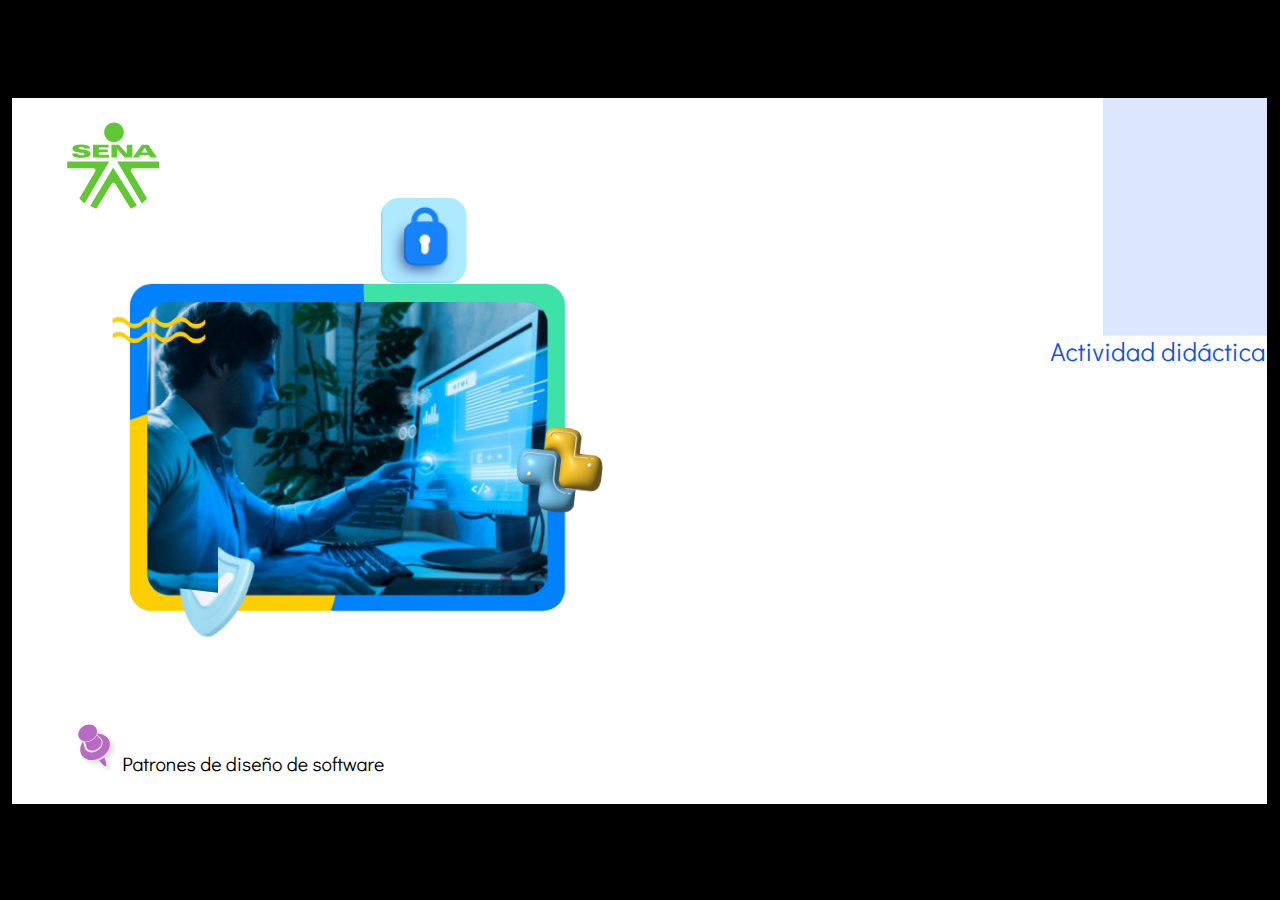
==== public/actividades/index.html @ c0dfd679 "Avance 1" ====
﻿<!doctype html>
<html lang="es">
<head>
  <meta charset="utf-8">
  <!-- Creado con Storyline 360 - http://www.articulate.com  -->
  <!-- version: 3.79.30834.0 -->
  <title>Actividad did&#225;ctica</title>
  <meta http-equiv="x-ua-compatible" content="IE=edge"/>
  <meta name="viewport" content="width=device-width,initial-scale=1,user-scalable=no,shrink-to-fit=no,minimal-ui"/>
  <meta name="apple-mobile-web-app-capable" content="yes"/>
  <style>
    html, body { height: 100%; padding: 0; margin: 0 }
    #app { height: 100%; width: 100%; }
  </style>

  <script>
    window.DS = {};
    window.globals = {
      DATA_PATH_BASE: '',
      HAS_FRAME: true,
      HAS_SLIDE: true,

      lmsPresent: false,
      tinCanPresent: false,
      cmi5Present: false,
      aoSupport: false,
      scale: 'show all',
      captureRc: false,
      browserSize: 'optimal',
      bgColor: '#000000',
      features: 'ConnectionMessages,DropIn1,DropIn2,DropIn3,DropIn4,FullScreenToggle,LayerPresentAsDialog,MultipleQuizTracking,UpdatedThemeEditor,VideoSync',
      themeName: 'classic',
      preloaderColor: '#FFFFFF',
      suppressAnalytics: false,
      productChannel: 'stable',
      publishSource: 'storyline',
      aid: 'aid|5304b41d-7af7-4125-b8d1-83eb222823e2',
      cid: '04bfd34e-cd07-4569-9f02-371561cab23e',
      playerVersion: '3.79.30834.0',
      publishTimestamp: '2024-02-27T01:43:38.6550880Z',
      maxIosVideoElements: 10,
      connectionSettings: { mode: 'disabled' },

      
      parseParams: function(qs) {
        if (window.globals.parsedParams != null) {
          return window.globals.parsedParams;
        }
        qs = (qs || window.location.search.substr(1)).split('+').join(' ');
        var params = {},
            tokens,
            re = /[?&]?([^=]+)=([^&]*)/g;

        while (tokens = re.exec(qs)) {
          params[decodeURIComponent(tokens[1]).trim()] =
            decodeURIComponent(tokens[2]).trim();
        }
        window.globals.parsedParams = params;
        return params;
      }

    };
  </script>
  <script>
    var isIe11 = ('ActiveXObject' in window || window.MSBlobBuilder != null)
      && window.msCrypto != null && !window.ActiveXObject;
    if (isIe11) {
      window.globals.unsupportedBrowser = true;
      document.write(atob('[base64]'));
    }
  </script>
  
  <script>window.THREE = { };</script>
  
</head>
<body style="background: #000000" class="cs-HTML theme-classic">
  <!-- 360 -->
  <script>!function(){var e,i=/iPhone/i,o=/iPod/i,n=/iPad/i,t=/\biOS-universal(?:.+)Mac\b/i,r=/\bAndroid(?:.+)Mobile\b/i,a=/Android/i,d=/(?:SD4930UR|\bSilk(?:.+)Mobile\b)/i,p=/Silk/i,l=/Windows Phone/i,u=/\bWindows(?:.+)ARM\b/i,b=/BlackBerry/i,s=/BB10/i,c=/Opera Mini/i,f=/\b(CriOS|Chrome)(?:.+)Mobile/i,h=/Mobile(?:.+)Firefox\b/i,v=function(e){return void 0!==e&&"MacIntel"===e.platform&&"number"==typeof e.maxTouchPoints&&e.maxTouchPoints>1&&"undefined"==typeof MSStream};e=function(e){var m={userAgent:"",platform:"",maxTouchPoints:0};e||"undefined"==typeof navigator?"string"==typeof e?m.userAgent=e:e&&e.userAgent&&(m={userAgent:e.userAgent,platform:e.platform,maxTouchPoints:e.maxTouchPoints||0}):m={userAgent:navigator.userAgent,platform:navigator.platform,maxTouchPoints:navigator.maxTouchPoints||0};var g=m.userAgent,y=g.split("[FBAN");void 0!==y[1]&&(g=y[0]),void 0!==(y=g.split("Twitter"))[1]&&(g=y[0]);var A=function(e){return function(i){return i.test(e)}}(g),w={apple:{phone:A(i)&&!A(l),ipod:A(o),tablet:!A(i)&&(A(n)||v(m))&&!A(l),universal:A(t),device:(A(i)||A(o)||A(n)||A(t)||v(m))&&!A(l)},amazon:{phone:A(d),tablet:!A(d)&&A(p),device:A(d)||A(p)},android:{phone:!A(l)&&A(d)||!A(l)&&A(r),tablet:!A(l)&&!A(d)&&!A(r)&&(A(p)||A(a)),device:!A(l)&&(A(d)||A(p)||A(r)||A(a))||A(/\bokhttp\b/i)},windows:{phone:A(l),tablet:A(u),device:A(l)||A(u)},other:{blackberry:A(b),blackberry10:A(s),opera:A(c),firefox:A(h),chrome:A(f),device:A(b)||A(s)||A(c)||A(h)||A(f)},any:!1,phone:!1,tablet:!1};return w.any=w.apple.device||w.android.device||w.windows.device||w.other.device,w.phone=w.apple.phone||w.android.phone||w.windows.phone,w.tablet=w.apple.tablet||w.android.tablet||w.windows.tablet,w}(),"object"==typeof exports&&"undefined"!=typeof module?module.exports=e:"function"==typeof define&&define.amd?define((function(){return e})):this.isMobile=e}();
    window.isMobile.apple.tablet = window.isMobile.apple.tablet ||
      (navigator.platform === 'MacIntel' && navigator.maxTouchPoints > 1);
    window.isMobile.apple.device = window.isMobile.apple.device || window.isMobile.apple.tablet;
    window.isMobile.tablet = window.isMobile.tablet || window.isMobile.apple.tablet;
    window.isMobile.any = window.isMobile.any || window.isMobile.apple.tablet;
  </script>

  <div id="focus-sink" tabindex="-1"></div>

  <div id="preso"></div>
  <script>
    (function() {

      var classTypes = [ 'desktop', 'mobile', 'phone', 'tablet' ];

      var addDeviceClasses = function(prefix, testObj) {
        var curr, i;
        for (i = 0; i < classTypes.length; i++) {
          curr = classTypes[i];
          if (testObj[curr]) {
            document.body.classList.add(prefix + curr);
          }
        }
      };

      var params = window.globals.parseParams(),
          isDevicePreview = params.devicepreview === '1',
          isPhoneOverride = params.deviceType === 'phone' || (isDevicePreview && params.phone == '1'),
          isTabletOverride = (params.deviceType === 'tablet' || isDevicePreview) && !isPhoneOverride,
          isMobileOverride = isPhoneOverride || isTabletOverride;

      var deviceView = {
        desktop: !window.isMobile.any && !isMobileOverride,
        mobile: window.isMobile.any || isMobileOverride,
        phone: isPhoneOverride || (window.isMobile.phone && !isTabletOverride),
        tablet: isTabletOverride || window.isMobile.tablet
      };

      window.globals.deviceView = deviceView;
      window.isMobile.desktop = !window.isMobile.any;
      window.isMobile.mobile = window.isMobile.any;

      addDeviceClasses('view-', deviceView);

    })();
  </script>
  
  <script src='story_content/user.js' type=text/javascript></script>
  <div class="slide-loader"></div>

  <script>
    if (window.globals.deviceView.isMobile) { var doc = document, loader = doc.body.querySelector('.slide-loader'); [ 1, 2, 3 ].forEach(function(n) { var d = doc.createElement('div'); d.style.backgroundColor = window.globals.preloaderColor; d.classList.add('mobile-loader-dot'); d.classList.add('dot' + n); loader.appendChild(d); }); }
  </script>

  <div class="mobile-load-title-overlay" style="display: none">
    <div class="mobile-load-title">Actividad did&#225;ctica</div>
  </div>

  <div class="mobile-chrome-warning"></div>

  
<style>
  .warn-connection-dialog {
    display: none;
    background: transparent;
    pointer-events: all;
    position: fixed;
    left: 0;
    top: 0;
    width: 100%;
    height: 100%;
    z-index: 999;
  }

  .warn-connection-content {
    pointer-events: all;
    border-radius: 4px;
    background: white;
    border: 1px solid #E7E7E7;
    color: #333333;
    box-shadow: 0 2px 4px rgba(0, 0, 0, 0.25);
    transition: all 150ms ease-out;
    position: absolute;
    white-space: nowrap;
  }

  .view-phone.is-landscape .warn-connection-content {
    left: 23px;
    bottom: 23px;
  }

  .view-tablet.is-landscape .warn-connection-content {
    left: 50%;
    top: 20px;
    transform: translateX(-50%);
  }

  .is-portrait .warn-connection-content {
    transform: translate(-50%, calc(-100% - 15px));
  }

  .warn-connection-content p {
    display: inline-block;
    margin: 0 8px 0 0;
    line-height: 33px;
    font-size: 11px;
  }

  .warn-connection-content svg {
    position: relative;
    vertical-align: middle;
    margin: 0 2px 2px 8px;
  }

  .view-desktop .warn-connection-content {
    left: 1.5em;
    bottom: 1.5em;
  }

  .view-desktop .warn-connection-content p {
    font-size: 1.1em;
  }

  .is-offline .warn-connection-dialog {
    display: block;
  }

  .is-offline .cs-panel * {
    pointer-events: none !important;
  }

  .is-offline .cs-panel {
    pointer-events: all !important;
  }

  .is-offline #nav-controls * {
    pointer-events: none !important;
  }

  .is-offline #nav-controls {
    pointer-events: all !important;
  }
</style>

<div class="warn-connection-dialog" role="alertdialog" aria-modal="true" tabindex="0" aria-labelledby="warn-connection-message">
  <div class="warn-connection-content">
    <svg width="17" height="15" viewBox="0 0 17 15" xmlns="http://www.w3.org/2000/svg">
      <path fill="#8F0000" stroke="white" d="M16.07,12.98 L15.88,12.23 L9.51,1.21 C8.97,0.26,7.6,0.26,7.06,1.21 L0.69,12.23 C0.15,13.16,0.81,14.36,1.91,14.36 H14.65 C15.47,14.36,16.05,13.7,16.07,12.98 Z"/>
      <path fill="white" stroke="white" d="M8.58,5.5 C8.35,5.28,8.5,5.35,8.21,5.32 C8.09,5.35,7.97,5.49,7.96,5.67 C7.97,5.79,7.98,5.92,7.98,6.04 L7.98,6.04 C7.99,6.17,8,6.31,8.01,6.43 L8.01,6.44 C8.03,6.92,8.06,7.41,8.09,7.9 L8.09,7.9 C8.12,8.39,8.14,8.88,8.17,9.37 C8.17,9.39,8.18,9.42,8.2,9.44 C8.23,9.46,8.25,9.47,8.28,9.47 C8.31,9.47,8.34,9.46,8.35,9.44 C8.37,9.43,8.38,9.4,8.39,9.35 L8.39,9.34 C8.39,9.24,8.4,9.15,8.4,9.05 L8.4,9.05 C8.41,8.96,8.41,8.86,8.42,8.75 C8.43,8.44,8.45,8.12,8.47,7.81 L8.47,7.81 C8.49,7.49,8.51,7.18,8.53,6.87 C8.55,6.46,8.56,6.05,8.59,5.64 L8.6,5.62 C8.6,5.57,8.59,5.53,8.58,5.5 L8.21,5.32 Z"/>
      <circle fill="white" stroke="white" cx="8.3" cy="11.35" r="0.3"/>
    </svg>
    <p id="warn-connection-message">You are offline. Trying to reconnect...</p>
  </div>
</div>

<script>
  (function() {
    window.DS.connection = {
      warningShown: false,
      assets: {},
      loadingAssetGroup: false,
      retryDelay: 500
    };

    var connectionSettings = window.globals.connectionSettings || {};

    // The `window.globals.features` variable must be set in `webpack.dev.config` when testing locally - it is not enough
    // to have it in the data - but it must be set there as well.
    var useConnectionMessages = window.AbortController != null &&
      window.location.protocol != 'file:' &&
      window.globals.features.indexOf('ConnectionMessages') != -1 &&
      connectionSettings.mode === 'normal';

    window.DS.connection.useConnectionMessages = useConnectionMessages;

    var assetCount = 0;
    var checkLoadedId;


    if (useConnectionMessages && connectionSettings != null) {
      var contentEl = document.querySelector('.warn-connection-content');
      var messageEl = contentEl.querySelector('p');

      if (connectionSettings.useDarkTheme) {
        contentEl.style.borderColor = '#BABBBA';
        contentEl.style.backgroundColor = '#282828';
        contentEl.style.color = '#FFFFFF';
      }

      if (connectionSettings.message != null) {
        messageEl.textContent = window.decodeURIComponent(connectionSettings.message);
      }
    }

    function checkAssetsReady() {
      for (var i in DS.connection.assets) {
        if (!DS.connection.assets[i].success) {
          return false;
        }
      }
      return true;
    }

    function stopAssetGroup() {
      if (!useConnectionMessages) { return; }

      assetCount = 0;

      DS.connection.oldAssetGroup = DS.connection.assets;
      DS.connection.assets = {};
      DS.connection.loadingAssetGroup = false;
      clearInterval(checkLoadedId);
    }

    function startAssetGroup() {
      if (!useConnectionMessages) { return; }
      var ticks = 0;
      clearInterval(checkLoadedId);
      checkLoadedId = setInterval(function() {
        var loaded = 0;
        if (assetCount === 0 && loaded === 0) {
          clearInterval(checkLoadedId);
          return;
        }

        for (var i in DS.connection.assets) {
          if (DS.connection.assets[i].success) {
            loaded++;
          }
        }

        if (assetCount === loaded && checkAssetsReady()) {
          for (var i in DS.connection.assets) {
            if (DS.connection.assets[i].action) {
              DS.connection.assets[i].action();
            }
          }
          hideWarning();
          stopAssetGroup();
        }
      }, 100)
    }

    function requiredAsset(url, action, retry, type) {
      if (!useConnectionMessages) { return; }
      if (DS.connection.assets[url]) { return; }

      DS.connection.assets[url] = {
        success: false, action: action, retry: retry, type: type
      };
      assetCount = Object.keys(DS.connection.assets).length;
      if (!DS.connection.loadingAssetGroup) {
        startAssetGroup();
      }
      DS.connection.loadingAssetGroup = true;
    }

    function assetLoaded(url) {
      if (!useConnectionMessages) { return; }
      if (DS.connection.assets[url]) {
        DS.connection.assets[url].success = true;
      }
    }

    function assetFailed(url) {
      if (!useConnectionMessages) { return; }
      if (!DS.connection.assets[url]) {
        if (/\.js$/.test(url) && url.indexOf('transcripts') === -1) {
          setTimeout(function() {
            if (DS.connection.lastSlideLoaded != null) {
              DS.connection.lastSlideLoaded();
            }
          }, DS.connection.retryDelay);
        }
        return;
      }
      if (!DS.connection.warningShown) { showWarning(); }
      if (DS.connection.assets[url].retry) {
        setTimeout(function() {
          if (!DS.connection.assets[url].success) {
            DS.connection.assets[url].retry()
          }
        }, DS.connection.retryDelay);
      }
    }

    function hideWarning() {
      document.body.classList.remove('is-offline');
      DS.connection.warningShown = false;
      enableKeys();
    }
    DS.connection.hideWarning = hideWarning

    function showWarning(btn) {
      document.body.classList.add('is-offline')
      DS.connection.warningShown = true;
      updateWarningPosition();
      disableKeys();
    }

    function updateWarningPosition() {
      if (!DS.connection.warningShown) {
        return;
      }

      var isPortrait = document.body.classList.contains('is-portrait');
      var warningEl = document.querySelector('.warn-connection-content');

      if (isPortrait) {
        var slide = document.querySelector('.primary-slide');
        var slideRect = slide.getBoundingClientRect();

        warningEl.style.top = `${slideRect.top}px`
        warningEl.style.left = `${slideRect.left + slideRect.width / 2}px`
      } else {
        warningEl.style.top = null;
        warningEl.style.left = null;
      }

      window.requestAnimationFrame(updateWarningPosition);
    }

    function onDisableKeyDown(e) {
      e.preventDefault();
      e.stopImmediatePropagation();
    }

    function onDisableKeyUp(e) {
      e.preventDefault();
      e.stopImmediatePropagation();
    }

    var accStyle = document.createElement('style');
    var warnDialogEl = document.querySelector('.warn-connection-dialog');

    function disableKeys() {
      if (DS.views.nsStack.length === 1) {
        DS.views.nsStack[0].tabReachable = false
        DS.views.nsStack[0].updateTabIndex(true, true);
      }

      accStyle.innerHTML = '.acc-shadow-dom { display: none; }';
      document.body.appendChild(accStyle);

      warnDialogEl.parentNode.append(warnDialogEl);
      warnDialogEl.focus();
    }

    function enableKeys() {
      document.body.removeChild(accStyle);
      if (DS.views.nsStack.length === 1 && DS.views.nsStack[0].name === '_frame') {
        DS.views.nsStack[0].tabReachable = true;
        DS.views.nsStack[0].updateTabIndex();
      }
    }

    // these will all be noops if the feature flag isn't set in
    // the data and `window.globals.features`
    DS.connection.requiredAsset = requiredAsset;
    DS.connection.assetLoaded = assetLoaded;
    DS.connection.assetFailed = assetFailed;
    DS.connection.stopAssetGroup = stopAssetGroup;
    DS.connection.startAssetGroup = startAssetGroup;
  })();
</script>


  <script>
    
    if (window.autoSpider && window.vInterfaceObject) {
      document.querySelector('.mobile-load-title-overlay').style.display = 'none';
    }
  </script>

  

  <link rel="stylesheet" href="html5/data/css/output.min.css" data-noprefix/>
</body>
<script src="html5/lib/scripts/bootstrapper.min.js"></script>
</html>
---- public/actividades/html5/data/css/output.min.css ----
@font-face {
  font-family: 'Didact GothicBold CBoldA185ABFE';
  src: url('[data-uri]');
  font-style: normal;
  font-weight: normal;
}
@font-face {
  font-family: 'Didact Gothic Charset1_B35C1CB3';
  src: url('[data-uri]');
  font-style: normal;
  font-weight: normal;
}
@font-face {
  font-family: 'Didact GothicBoldItalicB304D636';
  src: url('[data-uri]');
  font-style: normal;
  font-weight: normal;
}
@font-face {
  font-family: 'RobotoBold Charset1BoldA9D28D39';
  src: url('[data-uri]');
  font-style: normal;
  font-weight: normal;
}
@font-face {
  font-family: 'Roboto Charset1_ 5k7vPa79F9025A';
  src: url('[data-uri]');
  font-style: normal;
  font-weight: normal;
}
@font-face {
  font-family: 'Didact Gothic Charset0_9B944016';
  src: url('[data-uri]');
  font-style: normal;
  font-weight: normal;
}
@font-face {
  font-family: 'Didact GothicBold CBoldC69CEF59';
  src: url('[data-uri]');
  font-style: normal;
  font-weight: normal;
}
@font-face {
  font-family: 'Didact GothicBoldItalic2C6BB682';
  src: url('[data-uri]');
  font-style: normal;
  font-weight: normal;
}
@font-face {
  font-family: 'Roboto Charset0_v5lJSRq46A5EDB0';
  src: url('[data-uri]');
  font-style: normal;
  font-weight: normal;
}
@font-face {
  font-family: 'RobotoBold Charset0BoldDCB83F8C';
  src: url('[data-uri]');
  font-style: normal;
  font-weight: normal;
}
.cs-HTML {
  background: rgba(0, 0, 0, 1);
}
.cs-npnxnanbnsnfns00000000001 .cs-infopanel  {
  box-shadow: 0 1px 0 rgba(0, 0, 0, 1);
  background: rgba(255, 255, 255, 1);
}
.cs-npnxnanbnsnfns00000000001 .cs-infopanel .cs-link {
  color: rgba(124, 34, 128, 1);
}
.cs-npnxnanbnsnfns00000000001 .cs-infopanel .cs-link:hover {
  color: rgba(0, 0, 238, 1);
}
.cs-npnxnanbnsnfns00000000001 .cs-infopanel .cs-name {
  color: rgba(68, 68, 68, 1);
}
.cs-npnxnanbnsnfns00000000001 .cs-infopanel .cs-title {
  color: rgba(153, 153, 153, 1);
}
.cs-npnxnanbnsnfns00000000001 .cs-infopanelpopup  {
  box-shadow: 0 1px 0 rgba(0, 0, 0, 1);
  background: linear-gradient(180deg, rgba(29, 29, 29, 1) 0%, rgba(11, 11, 11, 1) 100%);
}
.cs-npnxnanbnsnfns00000000001 .cs-infopanelpopup .cs-link {
  color: rgba(255, 255, 255, 1);
}
.cs-npnxnanbnsnfns00000000001 .cs-infopanelpopup .cs-link:hover {
  color: rgba(117, 117, 117, 1);
}
.cs-npnxnanbnsnfns00000000001 .cs-infopanelpopup .cs-name {
  color: rgba(114, 114, 114, 1);
}
.cs-npnxnanbnsnfns00000000001 .cs-infopanelpopup .cs-bio {
  color: rgba(255, 255, 255, 1);
}
.cs-npnxnanbnsnfns00000000001 .cs-timer  {
  color: rgba(255, 255, 255, 1);
}
.cs-npnxnanbnsnfns00000000001 .cs-duration stop:first-child {
  stop-color: rgba(0, 215, 255, 1);
}
.cs-npnxnanbnsnfns00000000001 .cs-duration stop:last-child {
  stop-color: rgba(0, 171, 255, 1);
}
.cs-npnxnanbnsnfns00000000001 .cs-elapsed stop:first-child {
  stop-color: rgba(254, 227, 71, 1);
}
.cs-npnxnanbnsnfns00000000001 .cs-elapsed stop:last-child {
  stop-color: rgba(252, 204, 42, 1);
}
.cs-npnxnanbnsnfns00000000001 .cs-timer .cs-pie .cs-innerstroke {
  stroke: rgba(255, 255, 255, 1);
}
.cs-npnxnanbnsnfns00000000001 .cs-timer .cs-pie .cs-innerborder {
  stroke: rgba(204, 204, 204, 1);
}
.cs-npnxnanbnsnfns00000000001 .cs-window  {
  box-shadow: 0 8px 5px rgba(0, 0, 0, 0.2);
  border-color: rgba(29, 29, 29, 1);
  background: rgba(42, 42, 42, 1);
  color: rgba(255, 255, 255, 1);
}
.cs-npnxnanbnsnfns00000000001 .cs-window .cs-diva {
  border-color: rgba(49, 49, 49, 1);
}
.cs-npnxnanbnsnfns00000000001 .cs-window .cs-divb {
  border-color: rgba(14, 14, 14, 1);
}
.cs-npnxnanbnsnfns00000000001 .cs-editor .cs-editor-slide {
  color: rgba(255, 255, 255, 1);
}
.cs-npnxnanbnsnfns00000000001 .cs-editor .cs-editor-html {
  color: rgba(255, 255, 255, 1);
}
.cs-npnxnanbnsnfns00000000001 .cs-editor .cs-editor-button {
  text-shadow: 0 1px 0 rgba(0, 0, 0, 1);
  color: rgba(255, 255, 255, 1);
  border-color: rgba(3, 3, 3, 1);
  background: linear-gradient(180deg, rgba(51, 51, 51, 1) 0%, rgba(20, 20, 20, 1) 100%);
}
.cs-npnxnanbnsnfns00000000001 .cs-editor .cs-editor-button:hover {
  background: linear-gradient(180deg, rgba(58, 58, 58, 1) 0%, rgba(12, 12, 12, 1) 100%);
}
.cs-npnxnanbnsnfns00000000001 .cs-editor .cs-editor-button:active {
  background: linear-gradient(180deg, rgba(20, 20, 20, 1) 0%, rgba(50, 50, 50, 1) 100%);
}
.cs-npnxnanbnsnfns00000000001 .cs-listitem  {
  color: rgba(255, 255, 255, 1);
  border-color: rgba(52, 52, 52, 1);
}
.cs-npnxnanbnsnfns00000000001 .cs-listitem.cs-viewed {
  color: rgba(135, 135, 135, 1);
}
.cs-npnxnanbnsnfns00000000001 .cs-listitem.cs-selected {
  color: rgba(255, 255, 255, 1);
  background: rgba(63, 63, 63, 1);
}
.cs-npnxnanbnsnfns00000000001 .cs-listitem.cs-selected:hover {
  background: rgba(63, 63, 63, 1);
}
.cs-npnxnanbnsnfns00000000001 .cs-listitem.cs-selected.hover {
  background: rgba(63, 63, 63, 1);
}
.cs-npnxnanbnsnfns00000000001 .cs-listitem.cs-selected:focus {
  background: rgba(63, 63, 63, 1);
}
.cs-npnxnanbnsnfns00000000001 .cs-listitem .cs-icon-carrot {
  fill: rgba(255, 255, 255, 1);
}
.cs-npnxnanbnsnfns00000000001 .cs-listitem .cs-icon-carrot .cs-shadow {
  fill: rgba(0, 0, 0, 1);
}
.cs-npnxnanbnsnfns00000000001 .cs-listitem:hover {
  background: rgba(49, 49, 49, 1);
}
.cs-npnxnanbnsnfns00000000001 .cs-listitem.hover {
  background: rgba(49, 49, 49, 1);
}
.cs-npnxnanbnsnfns00000000001 .cs-listitem:focus {
  background: rgba(49, 49, 49, 1);
}
.cs-npnxnanbnsnfns00000000001 .cs-glossary  {
  color: rgba(255, 255, 255, 1);
}
.cs-npnxnanbnsnfns00000000001 .cs-glossary .cs-scrolling-panel {
  background: rgba(51, 51, 51, 1);
}
.cs-npnxnanbnsnfns00000000001 .cs-glossary .cs-term.cs-selected .cs-choice-list-trigger {
  color: rgba(255, 255, 255, 1);
  background: rgba(63, 63, 63, 1);
}
.cs-npnxnanbnsnfns00000000001 .cs-glossary .cs-term.cs-selected .cs-choice-list-trigger:focus {
  color: rgba(255, 255, 255, 1);
  background: rgba(63, 63, 63, 1);
}
.cs-npnxnanbnsnfns00000000001 .cs-glossary .cs-term:hover .cs-choice-list-trigger {
  background: rgba(28, 28, 28, 1);
}
.cs-npnxnanbnsnfns00000000001 .cs-glossary .cs-term.hover .cs-choice-list-trigger {
  background: rgba(28, 28, 28, 1);
}
.cs-npnxnanbnsnfns00000000001 .cs-glossary .cs-term .cs-choice-list-trigger:focus {
  background: rgba(28, 28, 28, 1);
}
.cs-npnxnanbnsnfns00000000001 .cs-glossary .cs-diva {
  border-color: rgba(61, 61, 61, 1);
}
.cs-npnxnanbnsnfns00000000001 .cs-glossary .cs-divb {
  border-color: rgba(32, 32, 32, 1);
}
.cs-npnxnanbnsnfns00000000001 .cs-glossary .cs-divc {
  border-color: rgba(61, 61, 61, 1);
}
.cs-npnxnanbnsnfns00000000001 .cs-glossary .cs-heading {
  color: rgba(255, 255, 255, 1);
}
.cs-npnxnanbnsnfns00000000001 .cs-resource .cs-separator {
  border-color: rgba(44, 44, 44, 1);
}
.cs-npnxnanbnsnfns00000000001 .cs-outline  {
  color: rgba(255, 255, 255, 1);
}
.cs-npnxnanbnsnfns00000000001 .cs-outline .cs-diva {
  border-color: rgba(28, 28, 28, 1);
}
.cs-npnxnanbnsnfns00000000001 .cs-outline .cs-divb {
  border-color: rgba(54, 54, 54, 1);
}
.cs-npnxnanbnsnfns00000000001 .cs-outline .cs-divc {
  border-color: rgba(52, 52, 52, 1);
}
.cs-npnxnanbnsnfns00000000001 .cs-outline .cs-search-filter:hover {
  color: rgba(117, 117, 117, 1);
}
.cs-npnxnanbnsnfns00000000001 .cs-outline .cs-search-filter.hover {
  color: rgba(117, 117, 117, 1);
}
.cs-npnxnanbnsnfns00000000001 .cs-transcript  {
  color: rgba(255, 255, 255, 1);
}
.cs-npnxnanbnsnfns00000000001 .cs-transcript .cs-div {
  border-color: rgba(44, 44, 44, 1);
}
.cs-npnxnanbnsnfns00000000001 .cs-tabs:not(.topmenu-item) {
  color: rgba(114, 114, 114, 1);
}
.cs-npnxnanbnsnfns00000000001 .cs-tabs .cs-inner-button:not(.topmenu-item) {
  text-shadow: 0 1px 0 rgba(0, 0, 0, 1);
}
.cs-npnxnanbnsnfns00000000001 .cs-tabs:hover:not(.topmenu-item) {
  color: rgba(82, 84, 84, 1);
}
.cs-npnxnanbnsnfns00000000001 .cs-tabs.cs-selected {
  background: rgba(36, 36, 36, 1);
  color: rgba(255, 255, 255, 1);
}
.cs-npnxnanbnsnfns00000000001 .cs-seekcontrol  {
  background: linear-gradient(180deg, rgba(51, 51, 51, 1) 0%, rgba(20, 20, 20, 1) 100%);
  border-color: rgba(3, 3, 3, 1);
}
.cs-npnxnanbnsnfns00000000001 .cs-seekcontrol .cs-button:hover .cs-icon {
  fill: rgba(255, 255, 255, 1);
}
.cs-npnxnanbnsnfns00000000001 .cs-seekcontrol .cs-button.hover .cs-icon {
  fill: rgba(255, 255, 255, 1);
}
.cs-npnxnanbnsnfns00000000001 .cs-seekcontrol .cs-button .cs-icon-shadow {
  fill: rgba(0, 0, 0, 1);
}
.cs-npnxnanbnsnfns00000000001 .cs-seekcontrol .cs-button .cs-icon {
  fill: rgba(255, 255, 255, 1);
}
.cs-npnxnanbnsnfns00000000001 .cs-seekcontrol .cs-seek .cs-fill {
  background: rgba(255, 255, 255, 1);
}
.cs-npnxnanbnsnfns00000000001 .cs-seekcontrol .cs-seek {
  background: rgba(34, 34, 34, 1);
  border-color: rgba(26, 26, 26, 1);
}
.cs-npnxnanbnsnfns00000000001 .cs-searchinput .cs-input {
  color: rgba(45, 45, 45, 1);
  border-color: rgba(32, 32, 32, 1);
  background: rgba(255, 255, 255, 1);
}
.cs-npnxnanbnsnfns00000000001 .cs-searchinput .cs-input:focus {
  color: rgba(45, 45, 45, 1);
  background: rgba(255, 255, 255, 1);
}
.cs-npnxnanbnsnfns00000000001 .cs-searchinput .cs-input:hover {
  box-shadow: inset 0 0 1px 0 rgba(235, 148, 113, 0);
}
.cs-npnxnanbnsnfns00000000001 .cs-searchinput .cs-input.hover {
  box-shadow: inset 0 0 1px 0 rgba(235, 148, 113, 0);
}
.cs-npnxnanbnsnfns00000000001 .cs-searchinput .cs-button .cs-icon {
  fill: rgba(255, 255, 255, 1);
}
.cs-npnxnanbnsnfns00000000001 .cs-searchinput .cs-button:hover {
  fill: linear-gradient(180deg, rgba(58, 58, 58, 1) 0%, rgba(12, 12, 12, 1) 100%);
}
.cs-npnxnanbnsnfns00000000001 .cs-searchinput .cs-button.hover {
  fill: linear-gradient(180deg, rgba(58, 58, 58, 1) 0%, rgba(12, 12, 12, 1) 100%);
}
.cs-npnxnanbnsnfns00000000001 .cs-menu  {
  box-shadow: 0 1px 0 rgba(14, 14, 14, 1);
  background: rgba(36, 36, 36, 1);
}
.cs-npnxnanbnsnfns00000000001 .cs-topmenu-item.active .cs-tab {
  background: rgba(36, 36, 36, 1);
}
.cs-npnxnanbnsnfns00000000001 .cs-logo  {
  box-shadow: 0 1px 0 rgba(0, 0, 0, 1);
  background: rgba(255, 255, 255, 1);
}
.cs-npnxnanbnsnfns00000000001 .cs-checkbox  {
  color: rgba(255, 255, 255, 1);
}
.cs-npnxnanbnsnfns00000000001 .cs-checkbox:hover {
  border-color: rgba(156, 156, 156, 1);
}
.cs-npnxnanbnsnfns00000000001 .cs-checkbox.hover {
  border-color: rgba(156, 156, 156, 1);
}
.cs-npnxnanbnsnfns00000000001 .cs-checkbox .cs-box {
  color: rgba(255, 255, 255, 1);
  border-color: rgba(22, 22, 22, 1);
}
.cs-npnxnanbnsnfns00000000001 .cs-checkbox .cs-box:checked::after {
  color: rgba(43, 196, 0, 1);
}
.cs-npnxnanbnsnfns00000000001 .cs-checkbox .cs-box.checked.after {
  color: rgba(43, 196, 0, 1);
}
.cs-npnxnanbnsnfns00000000001 .cs-button  {
  text-shadow: 0 1px 0 rgba(0, 0, 0, 0);
  color: rgba(255, 255, 255, 1);
  border-color: rgba(3, 3, 3, 1);
  background: linear-gradient(180deg, rgba(243, 111, 33, 1) 0%, rgba(243, 111, 33, 1) 100%);
  box-shadow: 0 1px 0 rgba(37, 37, 37, 1);
}
.cs-npnxnanbnsnfns00000000001 .cs-button .cs-icon {
  fill: rgba(255, 255, 255, 1);
}
.cs-npnxnanbnsnfns00000000001 .cs-button .cs-icon-shadow {
  fill: rgba(0, 0, 0, 0);
}
.cs-npnxnanbnsnfns00000000001 .cs-button:hover {
  background: linear-gradient(180deg, rgba(253, 188, 46, 1) 0%, rgba(255, 192, 0, 1) 100%);
}
.cs-npnxnanbnsnfns00000000001 .cs-button.hover {
  background: linear-gradient(180deg, rgba(253, 188, 46, 1) 0%, rgba(255, 192, 0, 1) 100%);
}
.cs-npnxnanbnsnfns00000000001 .cs-button:active {
  background: linear-gradient(180deg, rgba(20, 20, 20, 1) 0%, rgba(50, 50, 50, 1) 100%);
}
.cs-npnxnanbnsnfns00000000001 .cs-button.cs-disabled:hover {
  background: linear-gradient(180deg, rgba(243, 111, 33, 1) 0%, rgba(243, 111, 33, 1) 100%);
}
.cs-npnxnanbnsnfns00000000001 .cs-button.cs-disabled.hover {
  background: linear-gradient(180deg, rgba(243, 111, 33, 1) 0%, rgba(243, 111, 33, 1) 100%);
}
.cs-npnxnanbnsnfns00000000001 .cs-button.cs-disabled:active {
  background: linear-gradient(180deg, rgba(243, 111, 33, 1) 0%, rgba(243, 111, 33, 1) 100%);
}
.cs-npnxnanbnsnfns00000000001 .cs-button.cs-volume:hover {
  background: linear-gradient(180deg, rgba(243, 111, 33, 1) 0%, rgba(243, 111, 33, 1) 100%);
}
.cs-npnxnanbnsnfns00000000001 .cs-button.cs-volume.hover {
  background: linear-gradient(180deg, rgba(243, 111, 33, 1) 0%, rgba(243, 111, 33, 1) 100%);
}
.cs-npnxnanbnsnfns00000000001 .cs-button.cs-volume:active {
  background: linear-gradient(180deg, rgba(243, 111, 33, 1) 0%, rgba(243, 111, 33, 1) 100%);
}
.cs-npnxnanbnsnfns00000000001.cs-base  {
  color: rgba(255, 255, 255, 1);
  border-color: rgba(0, 0, 0, 1);
  background: linear-gradient(180deg, rgba(0, 0, 0, 1) 0%, rgba(0, 0, 0, 1) 100%);
}
.cs-npnxnanbnsnfns00000000001.cs-base .cs-separator .cs-diva {
  background: rgba(14, 14, 14, 1);
}
.cs-npnxnanbnsnfns00000000001.cs-base .cs-separator .cs-divb {
  background: rgba(49, 49, 49, 1);
}
.cs-npnxnanbnsnfns00000000001.cs-base .cs-topmenu-item.active .cs-tab {
  border-color: rgba(14, 14, 14, 1);
}
.cs-npnxnanbnsnfns00000000001.cs-base .cs-topmenu-item.active .cs-panel {
  border-color: rgba(14, 14, 14, 1);
}
.cs-npnxnanbnsnfns00000000001.cs-base .cs-left {
  background: linear-gradient(180deg, rgba(27, 27, 27, 1) 0%, rgba(10, 10, 10, 1) 100%);
}
.cs-npnxnanbnsnfns00000000001.cs-base .cs-area-primary .cs-slide-container {
  background: linear-gradient(180deg, rgba(29, 29, 29, 1) 0%, rgba(11, 11, 11, 1) 100%);
}
.cs-npnxnanbnsnfns00000000001 .cs-volume::-moz-range-thumb {
  border-color: rgba(28, 28, 28, 1);
  box-shadow: inset 0 0 1px 0 rgba(90, 90, 90, 1);
  background: rgba(76, 76, 76, 1);
}
.cs-npnxnanbnsnfns00000000001 .cs-volume::-ms-thumb {
  border-color: rgba(28, 28, 28, 1);
  box-shadow: inset 0 0 1px 0 rgba(90, 90, 90, 1);
  background: rgba(76, 76, 76, 1);
}
.cs-npnxnanbnsnfns00000000001 .cs-volume::-webkit-slider-thumb {
  border-color: rgba(28, 28, 28, 1);
  box-shadow: inset 0 0 1px 0 rgba(90, 90, 90, 1);
  background: rgba(76, 76, 76, 1);
}
.cs-npnxnanbnsnfns00000000001 .cs-volume::-moz-range-track {
  border-color: rgba(73, 73, 73, 1);
  background: rgba(49, 49, 49, 1);
}
.cs-npnxnanbnsnfns00000000001 .cs-volume::-ms-track {
  border-color: rgba(73, 73, 73, 1);
  background: rgba(49, 49, 49, 1);
}
.cs-npnxnanbnsnfns00000000001 .cs-volume::-webkit-slider-runnable-track {
  border-color: rgba(73, 73, 73, 1);
  background: rgba(49, 49, 49, 1);
}
body.show-focus .tab-focus-box {
  border-color: rgba(255, 255, 0, 1);
}
.skipnav {
  border-color: rgba(255, 255, 0, 1);
}
.fn-npnxnanbsnfns00000000001 {
  font-family: 'Didact Gothic654D575A';
  -webkit-font-variant-ligatures: no-common-ligatures;
  font-variant-ligatures: no-common-ligatures;
}
.fn-pxabnsnfns00000000001 {
  font-family: 'Didact Gothic654D575A';
  -webkit-font-variant-ligatures: no-common-ligatures;
  font-variant-ligatures: no-common-ligatures;
}
.fn-npxnabnsnfns00000000001 {
  font-family: 'Didact Gothic654D575A';
  -webkit-font-variant-ligatures: no-common-ligatures;
  font-variant-ligatures: no-common-ligatures;
}
.fn-npnxnanbnsnfns00000000001 {
  font-family: 'Didact Gothic654D575A';
  -webkit-font-variant-ligatures: no-common-ligatures;
  font-variant-ligatures: no-common-ligatures;
}
.fn-pxabnsnfns00000000000 {
  font-family: 'Didact Gothic654D575A';
  -webkit-font-variant-ligatures: no-common-ligatures;
  font-variant-ligatures: no-common-ligatures;
}
@font-face {
  font-family: 'Didact Gothic654D575A';
  src: url('[data-uri]');
  font-style: normal;
  font-weight: normal;
}
@font-face {
  font-family: 'Didact Gothic654D575A';
  src: url('[data-uri]');
  font-style: normal;
  font-weight: normal;
}
.cs-InvalidPromptSlide .cs-5xU5RBleVLi-InvalidPromptSlide-btn0 {
  color: rgba(255, 255, 255, 1);
  border-color: rgba(3, 3, 3, 1);
  background: linear-gradient(180deg, rgba(51, 51, 51, 1) 0%, rgba(20, 20, 20, 1) 100%);
  text-shadow: 0 1px 0 rgba(0, 0, 0, 1);
}
.cs-InvalidPromptSlide .cs-5xU5RBleVLi-InvalidPromptSlide-btn0 .cs-html {
  color: rgba(255, 255, 255, 1);
}
.cs-InvalidPromptSlide .cs-5xU5RBleVLi-InvalidPromptSlide-btn0 .cs-slide {
  border-color: rgba(255, 255, 255, 1);
}
.cs-InvalidPromptSlide .cs-5xU5RBleVLi-InvalidPromptSlide-btn0:hover {
  background: linear-gradient(180deg, rgba(58, 58, 58, 1) 0%, rgba(12, 12, 12, 1) 100%);
}
.cs-InvalidPromptSlide .cs-5xU5RBleVLi-InvalidPromptSlide-btn0:active {
  background: linear-gradient(180deg, rgba(20, 20, 20, 1) 0%, rgba(50, 50, 50, 1) 100%);
}
.cs-PrintPromptSlide .cs-5xU5RBleVLi-PrintPromptSlide-btn0 {
  color: rgba(255, 255, 255, 1);
  border-color: rgba(3, 3, 3, 1);
  background: linear-gradient(180deg, rgba(51, 51, 51, 1) 0%, rgba(20, 20, 20, 1) 100%);
  text-shadow: 0 1px 0 rgba(0, 0, 0, 1);
}
.cs-PrintPromptSlide .cs-5xU5RBleVLi-PrintPromptSlide-btn0 .cs-html {
  color: rgba(255, 255, 255, 1);
}
.cs-PrintPromptSlide .cs-5xU5RBleVLi-PrintPromptSlide-btn0 .cs-slide {
  border-color: rgba(255, 255, 255, 1);
}
.cs-PrintPromptSlide .cs-5xU5RBleVLi-PrintPromptSlide-btn0:hover {
  background: linear-gradient(180deg, rgba(58, 58, 58, 1) 0%, rgba(12, 12, 12, 1) 100%);
}
.cs-PrintPromptSlide .cs-5xU5RBleVLi-PrintPromptSlide-btn0:active {
  background: linear-gradient(180deg, rgba(20, 20, 20, 1) 0%, rgba(50, 50, 50, 1) 100%);
}
.cs-ScrollPromptSlide .cs-5xU5RBleVLi-ScrollPromptSlide-btn0 {
  color: rgba(255, 255, 255, 1);
  border-color: rgba(3, 3, 3, 1);
  background: linear-gradient(180deg, rgba(51, 51, 51, 1) 0%, rgba(20, 20, 20, 1) 100%);
  text-shadow: 0 1px 0 rgba(0, 0, 0, 1);
}
.cs-ScrollPromptSlide .cs-5xU5RBleVLi-ScrollPromptSlide-btn0 .cs-html {
  color: rgba(255, 255, 255, 1);
}
.cs-ScrollPromptSlide .cs-5xU5RBleVLi-ScrollPromptSlide-btn0 .cs-slide {
  border-color: rgba(255, 255, 255, 1);
}
.cs-ScrollPromptSlide .cs-5xU5RBleVLi-ScrollPromptSlide-btn0:hover {
  background: linear-gradient(180deg, rgba(58, 58, 58, 1) 0%, rgba(12, 12, 12, 1) 100%);
}
.cs-ScrollPromptSlide .cs-5xU5RBleVLi-ScrollPromptSlide-btn0:active {
  background: linear-gradient(180deg, rgba(20, 20, 20, 1) 0%, rgba(50, 50, 50, 1) 100%);
}
.cs-ExternalInterfaceErrorSlide .cs-buttonOK {
  color: rgba(255, 255, 255, 1);
  border-color: rgba(3, 3, 3, 1);
  background: linear-gradient(180deg, rgba(51, 51, 51, 1) 0%, rgba(20, 20, 20, 1) 100%);
  text-shadow: 0 1px 0 rgba(0, 0, 0, 1);
}
.cs-ExternalInterfaceErrorSlide .cs-buttonOK .cs-html {
  color: rgba(255, 255, 255, 1);
}
.cs-ExternalInterfaceErrorSlide .cs-buttonOK .cs-slide {
  border-color: rgba(255, 255, 255, 1);
}
.cs-ExternalInterfaceErrorSlide .cs-buttonOK:hover {
  background: linear-gradient(180deg, rgba(58, 58, 58, 1) 0%, rgba(12, 12, 12, 1) 100%);
}
.cs-ExternalInterfaceErrorSlide .cs-buttonOK:active {
  background: linear-gradient(180deg, rgba(20, 20, 20, 1) 0%, rgba(50, 50, 50, 1) 100%);
}
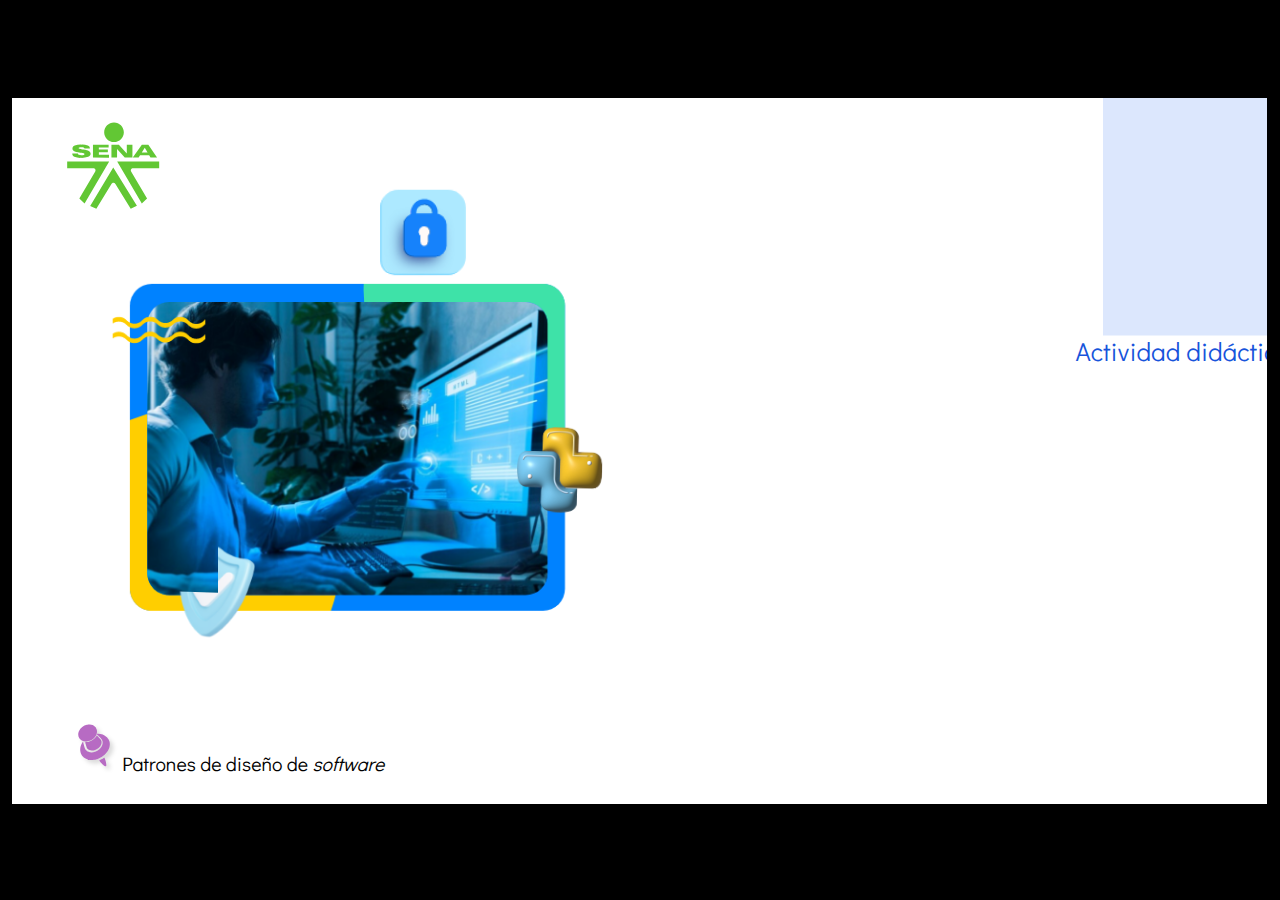
==== commit 4ab79e5b: "Ajustes 1" ====
--- a/public/actividades/index.html
+++ b/public/actividades/index.html
@@ -2,8 +2,8 @@
 <html lang="es">
 <head>
   <meta charset="utf-8">
-  <!-- Creado con Storyline 360 - http://www.articulate.com  -->
-  <!-- version: 3.79.30834.0 -->
+  <!-- Creado con Storyline 360 x64 - http://www.articulate.com  -->
+  <!-- version: 3.85.31840.0 -->
   <title>Actividad did&#225;ctica</title>
   <meta http-equiv="x-ua-compatible" content="IE=edge"/>
   <meta name="viewport" content="width=device-width,initial-scale=1,user-scalable=no,shrink-to-fit=no,minimal-ui"/>
@@ -28,7 +28,7 @@
       captureRc: false,
       browserSize: 'optimal',
       bgColor: '#000000',
-      features: 'ConnectionMessages,DropIn1,DropIn2,DropIn3,DropIn4,FullScreenToggle,LayerPresentAsDialog,MultipleQuizTracking,UpdatedThemeEditor,VideoSync',
+      features: 'ConnectionMessages,DropInBase,DropInMisc,DropInVectors,DropInVideo,JsApi,LayerPresentAsDialog,MultipleQuizTracking,UpdatedThemeEditor',
       themeName: 'classic',
       preloaderColor: '#FFFFFF',
       suppressAnalytics: false,
@@ -36,11 +36,13 @@
       publishSource: 'storyline',
       aid: 'aid|5304b41d-7af7-4125-b8d1-83eb222823e2',
       cid: '04bfd34e-cd07-4569-9f02-371561cab23e',
-      playerVersion: '3.79.30834.0',
-      publishTimestamp: '2024-02-27T01:43:38.6550880Z',
+      playerVersion: '3.85.31840.0',
+      publishTimestamp: '2024-03-06T19:35:11.3505341Z',
       maxIosVideoElements: 10,
       connectionSettings: { mode: 'disabled' },
-
+      hasFeature: function(feature) {
+        return this.features.split(',').includes(feature);
+      },
       
       parseParams: function(qs) {
         if (window.globals.parsedParams != null) {
@@ -69,6 +71,14 @@
       document.write(atob('[base64]'));
     }
   </script>
+
+  <script>
+    if (window.globals.hasFeature('MultiLanguageSupport')) {
+      
+      
+    }
+  </script>
+
   
   <script>window.THREE = { };</script>
   
@@ -173,7 +183,7 @@
     transform: translateX(-50%);
   }
 
-  .is-portrait .warn-connection-content {
+  .view-mobile.is-portrait .warn-connection-content {
     transform: translate(-50%, calc(-100% - 15px));
   }
 
@@ -382,11 +392,14 @@
       }
 
       var isPortrait = document.body.classList.contains('is-portrait');
+      var isMobile = document.body.classList.contains('view-mobile');
       var warningEl = document.querySelector('.warn-connection-content');
 
-      if (isPortrait) {
+      if (isPortrait && isMobile) {
         var slide = document.querySelector('.primary-slide');
-        var slideRect = slide.getBoundingClientRect();
+        var slideRect = slide != null
+          ? slide.getBoundingClientRect()
+          : { top: window.innerHeight, left: 0, width: window.innerWidth };
 
         warningEl.style.top = `${slideRect.top}px`
         warningEl.style.left = `${slideRect.left + slideRect.width / 2}px`
@@ -412,7 +425,7 @@
     var warnDialogEl = document.querySelector('.warn-connection-dialog');
 
     function disableKeys() {
-      if (DS.views.nsStack.length === 1) {
+      if (DS.views && DS.views.nsStack && DS.views.nsStack.length === 1) {
         DS.views.nsStack[0].tabReachable = false
         DS.views.nsStack[0].updateTabIndex(true, true);
       }
@@ -425,8 +438,8 @@
     }
 
     function enableKeys() {
-      document.body.removeChild(accStyle);
-      if (DS.views.nsStack.length === 1 && DS.views.nsStack[0].name === '_frame') {
+      accStyle.remove();
+      if (DS.views && DS.views.nsStack && DS.views.nsStack.length === 1 && DS.views.nsStack[0].name === '_frame') {
         DS.views.nsStack[0].tabReachable = true;
         DS.views.nsStack[0].updateTabIndex();
       }
--- a/public/actividades/html5/data/css/output.min.css
+++ b/public/actividades/html5/data/css/output.min.css
@@ -1,29 +1,35 @@
 @font-face {
-  font-family: 'Didact GothicBold CBoldA185ABFE';
+  font-family: 'Didact GothicBold CBold3B471C2A';
   src: url('[data-uri]');
   font-style: normal;
   font-weight: normal;
 }
 @font-face {
-  font-family: 'Didact Gothic Charset1_B35C1CB3';
-  src: url('[data-uri]');
-  font-style: normal;
-  font-weight: normal;
-}
-@font-face {
-  font-family: 'Didact GothicBoldItalicB304D636';
+  font-family: 'Didact Gothic Charset1_2ADA4294';
+  src: url('[data-uri]');
+  font-style: normal;
+  font-weight: normal;
+}
+@font-face {
+  font-family: 'Didact GothicBoldItalicB0BC9AF0';
   src: url('[data-uri]');
   font-style: normal;
   font-weight: normal;
 }
 @font-face {
-  font-family: 'RobotoBold Charset1BoldA9D28D39';
+  font-family: 'Didact GothicItalItalicF9D80A9B';
+  src: url('[data-uri]');
+  font-style: normal;
+  font-weight: normal;
+}
+@font-face {
+  font-family: 'RobotoBold Charset1BoldD3132498';
   src: url('[data-uri]');
   font-style: normal;
   font-weight: normal;
 }
 @font-face {
-  font-family: 'Roboto Charset1_ 5k7vPa79F9025A';
+  font-family: 'Roboto Charset1_ 5eeIomF6BC2286';
   src: url('[data-uri]');
   font-style: normal;
   font-weight: normal;
@@ -42,6 +48,12 @@
 }
 @font-face {
   font-family: 'Didact GothicBoldItalic2C6BB682';
+  src: url('[data-uri]');
+  font-style: normal;
+  font-weight: normal;
+}
+@font-face {
+  font-family: 'Didact GothicItalItalicD861B505';
   src: url('[data-uri]');
   font-style: normal;
   font-weight: normal;
@@ -460,7 +472,7 @@
 }
 @font-face {
   font-family: 'Didact Gothic654D575A';
-  src: url('[data-uri]');
+  src: url('[data-uri]');
   font-style: normal;
   font-weight: normal;
 }
